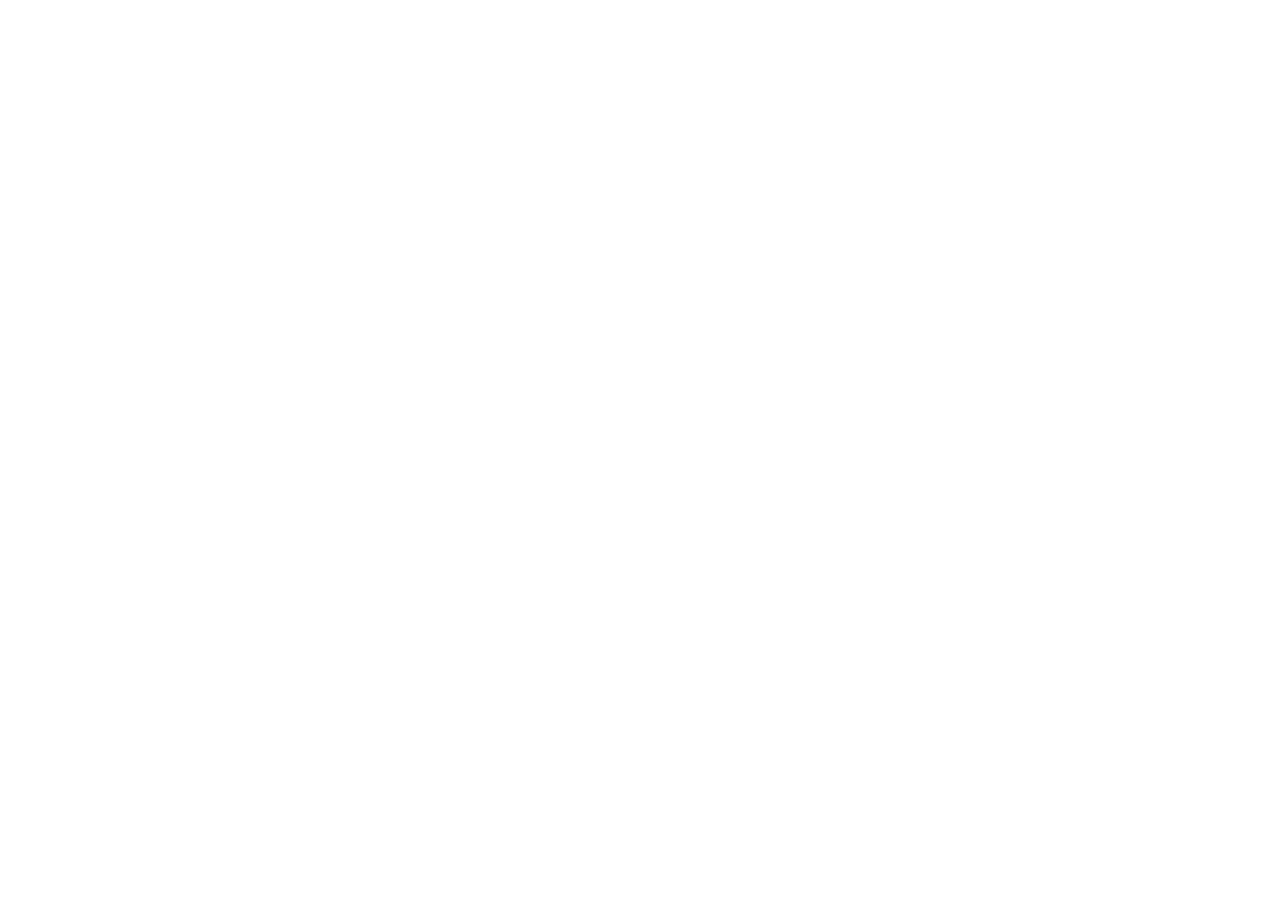
==== biografia.html @ 8270c6ee "adding html and css from project" ====
<!DOCTYPE html>
<html lang="pt-br">
<head>
    <meta charset="UTF-8">
    <meta http-equiv="X-UA-Compatible" content="IE=edge">
    <meta name="viewport" content="width=device-width, initial-scale=1.0">
    <link rel="stylesheet" href="style.css">
    <title>Home</title>
</head>
<body>
    
</body>
</html>
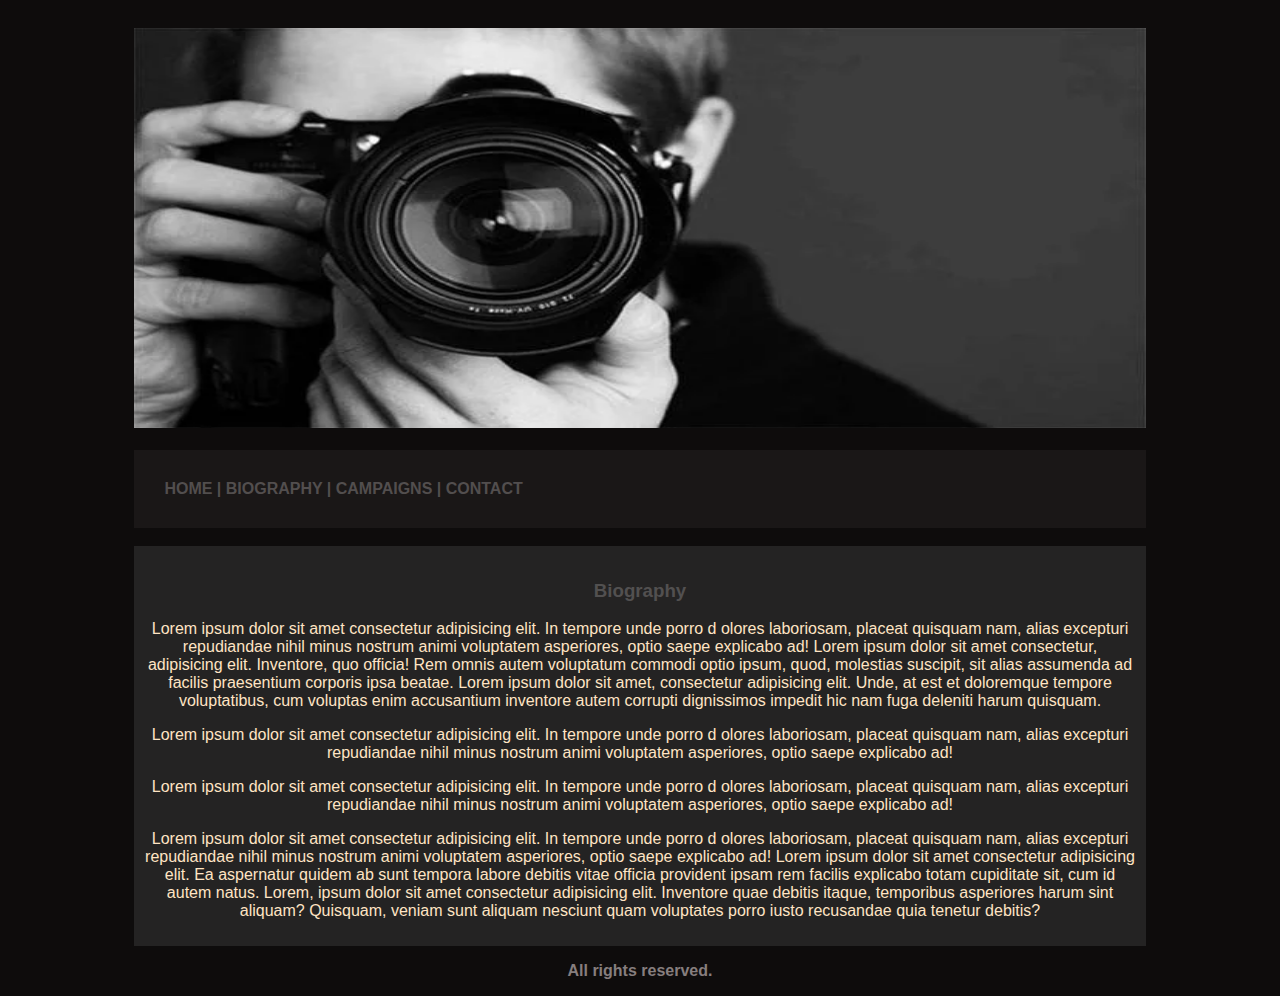
==== commit a02b3c73: "subindo site completo" ====
--- a/biografia.html
+++ b/biografia.html
@@ -1,13 +1,68 @@
 <!DOCTYPE html>
 <html lang="pt-br">
+
 <head>
     <meta charset="UTF-8">
     <meta http-equiv="X-UA-Compatible" content="IE=edge">
     <meta name="viewport" content="width=device-width, initial-scale=1.0">
+    <link rel="preconnect" href="https://fonts.googleapis.com">
+    <link rel="preconnect" href="https://fonts.gstatic.com" crossorigin>
     <link rel="stylesheet" href="style.css">
-    <title>Home</title>
+    <title>Logan - Biography</title>
 </head>
+
 <body>
-    
+    <img class="logan"  src="loganoutro.png" alt="">
+    <br>
+    <br>
+
+    <div class="bar_links">
+        
+            <a href="index.html"> HOME |</a>
+            <a href=""> BIOGRAPHY |</a>
+            <a href="campanhas.html"> CAMPAIGNS |</a>
+            <a href="Contato.html"> CONTACT</a>
+        
+    </div>
+    <br>
+    <div class="about_logan">
+        <h3>Biography</h3>
+        <p> <!--Start_Content-->
+            Lorem ipsum dolor sit amet consectetur adipisicing elit. In tempore unde porro d
+            olores laboriosam, placeat quisquam nam, 
+            alias excepturi repudiandae nihil minus nostrum animi voluptatem asperiores, optio saepe explicabo ad!
+
+            Lorem ipsum dolor sit amet consectetur, adipisicing elit. Inventore, quo officia! Rem omnis autem voluptatum
+             commodi optio ipsum, quod, molestias suscipit, sit alias assumenda ad facilis praesentium corporis ipsa beatae.
+
+             Lorem ipsum dolor sit amet, consectetur adipisicing elit. Unde, at est et doloremque tempore voluptatibus, cum 
+             voluptas enim accusantium inventore autem corrupti dignissimos impedit hic nam fuga deleniti harum quisquam.
+        </p>
+        <p>
+            Lorem ipsum dolor sit amet consectetur adipisicing elit. In tempore unde porro d
+            olores laboriosam, placeat quisquam nam, 
+            alias excepturi repudiandae nihil minus nostrum animi voluptatem asperiores, optio saepe explicabo ad!
+        </p>
+        <p>
+            Lorem ipsum dolor sit amet consectetur adipisicing elit. In tempore unde porro d
+            olores laboriosam, placeat quisquam nam, 
+            alias excepturi repudiandae nihil minus nostrum animi voluptatem asperiores, optio saepe explicabo ad!
+        </p>
+        
+        <p>
+            Lorem ipsum dolor sit amet consectetur adipisicing elit. In tempore unde porro d
+            olores laboriosam, placeat quisquam nam, 
+            alias excepturi repudiandae nihil minus nostrum animi voluptatem asperiores, optio saepe explicabo ad!
+
+            Lorem ipsum dolor sit amet consectetur adipisicing elit. Ea aspernatur quidem ab sunt tempora labore debitis vitae 
+            officia provident ipsam rem facilis explicabo totam cupiditate sit, cum id autem natus.
+            Lorem, ipsum dolor sit amet consectetur adipisicing elit. Inventore quae debitis itaque, temporibus asperiores harum sint aliquam? 
+            Quisquam, veniam sunt aliquam nesciunt quam voluptates porro iusto recusandae quia tenetur debitis?
+        </p><!--End_Content-->
+    </div>
+    <div class="footer">
+        <p>All rights reserved.</p>
+    </div>
 </body>
+
 </html>--- a/style.css
+++ b/style.css
@@ -0,0 +1,78 @@
+body{
+    font-family: 'Zen Kurenaido', sans-serif;
+    max-width: 100%;
+    background-color: rgb(14, 12, 12);
+}
+.logan{
+    width:80%;
+    height: 400px;
+    background-attachment: fixed;
+    margin-left: 10%;
+    margin-right: 10%;
+    margin-top: 10px;
+    padding-top: 10px;
+}
+    
+.bar_links{
+    background-color: rgb(26, 23, 23);
+    font-weight: 700;
+    padding: 30px;
+    color: rgb(56, 51, 51);
+    max-width: 100%;
+    margin-left: 10%;
+    margin-right: 10%;
+
+
+}
+.about_logan{
+    background-color:rgba(37, 36, 36, 0.979);
+    max-width: 80%;
+    margin-left: 10%;
+    margin-right: 10%;
+    text-align: center;
+    color: bisque;
+    padding: 15px  10px 10px 10px;
+}
+
+a{
+   color: rgb(82, 78, 78);
+   text-decoration: none;
+   text-align: center;
+   max-width: 100%;
+}/*arrumar links bar não estão responsivos*/
+h3{
+    color: rgb(82, 80, 80);
+}
+.footer{
+    color: rgb(134, 126, 126);
+    max-width: 80%;
+    margin-left: 250px;
+    margin-left: 10%;
+    margin-right: 10%;
+    text-align: center;
+    font-weight: 700;
+}
+h4{
+    font-size: 25px;
+}
+.contact{
+    background-color:rgba(37, 36, 36, 0.979);
+    max-width: 80%;
+    margin-left: 10%;
+    margin-right: 10%;
+    text-align: center;
+    color: bisque;
+    padding: 15px  10px 10px 10px;
+}
+.h3{
+    color: bisque;
+}
+.h30{
+    color: bisque;
+}
+h1{
+    color: rgb(117, 116, 114);
+}
+.imags{
+    max-width: 100%;
+}